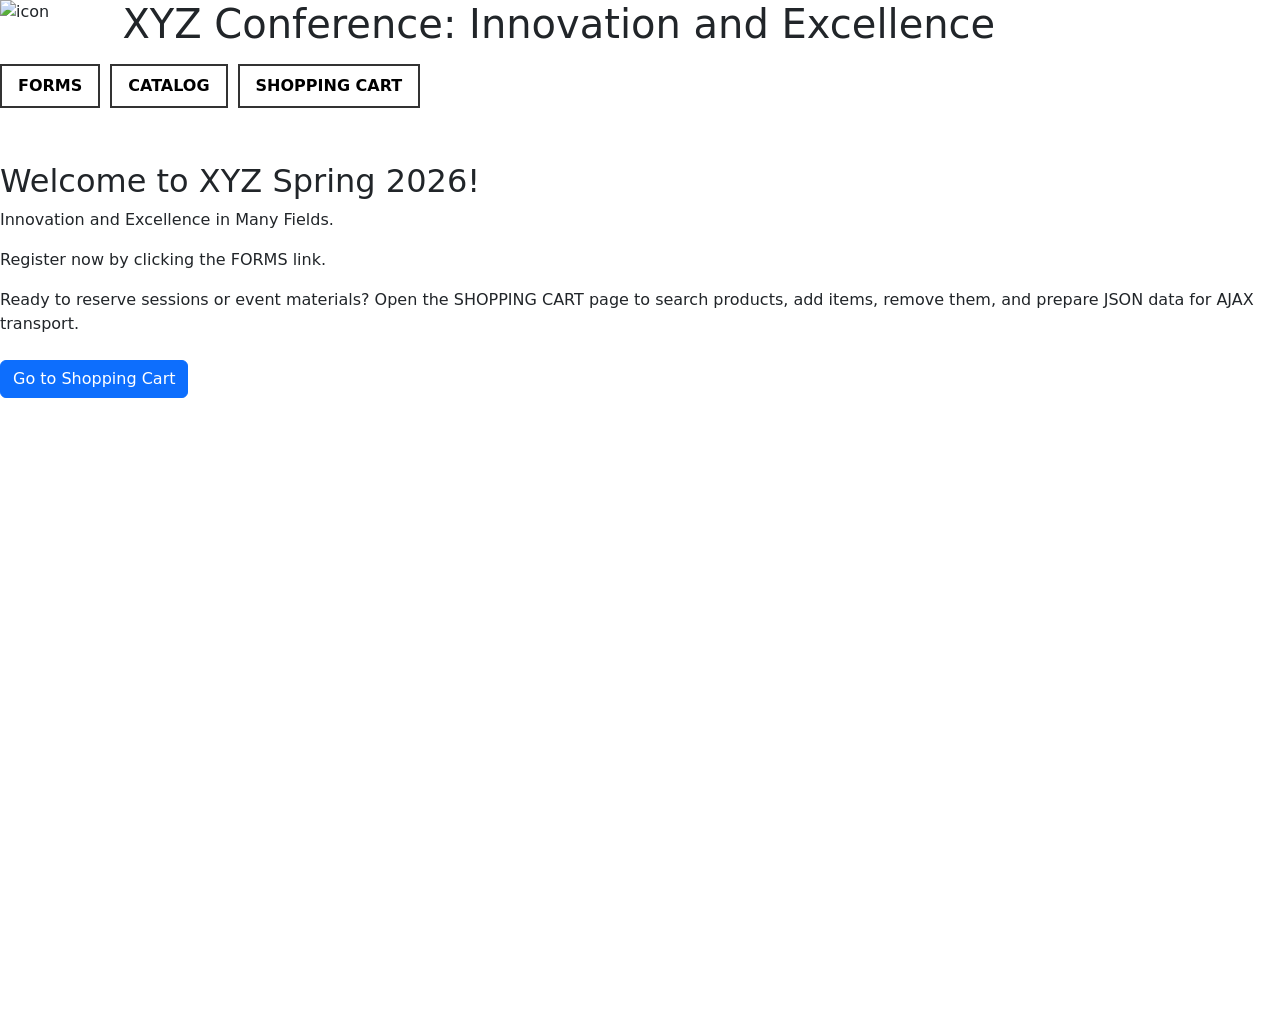
==== index.html @ c7ce22f6 "Shopping Cart Update" ====
<!DOCTYPE html>
<html>
<head>
    <meta charset="UTF-8">
    <meta name="viewport" content="width=device-width, initial-scale=1.0">
    <title>Conference -- Home</title>
    <link href='https://cdn.jsdelivr.net/npm/bootstrap@5.3.0/dist/css/bootstrap.min.css' rel='stylesheet'>
    <link rel="stylesheet" href="style.css">
</head>
<body>

    <header class="icon">         <!-- header icon and navbar -->
        <img src="https://upload.wikimedia.org/wikipedia/commons/thumb/1/14/Product_sample_icon_picture.png/500px-Product_sample_icon_picture.png" alt="icon"/>
        <h1>XYZ Conference: Innovation and Excellence</h1>
        
        <nav class='navbar'>
          <ul>
            <li>
              <a href='forms.html'>FORMS</a>
            </li>
            <li>
              <a href= 'catalog.html'>CATALOG</a>
      
            
            </li>
            <li>
              <a href='cart.html'>SHOPPING CART</a>
            </li>
          </ul>
        </nav>
 
    </header>

    <div class="bg_home">         <!-- bg image & text -->
      <div class="home_text">
        <h2>Welcome to XYZ Spring 2026!</h2>
        <p>Innovation and Excellence in Many Fields.</p>
        <p>Register now by clicking the FORMS link.</p>
        <p>Ready to reserve sessions or event materials? Open the SHOPPING CART page to search products, add items, remove them, and prepare JSON data for AJAX transport.</p>
        <a class="btn btn-primary mt-2" href="cart.html">Go to Shopping Cart</a>
    </div>
    </div>
    


</body>
</html>
---- style.css ----
#f input {
  margin-bottom: 7px;
}

.bg_home {                       /*background image for homepage*/
    min-height: 100vh;
    
    background:
        linear-gradient(
            to bottom,
            rgba(255,255,255,1) 0%,
            rgba(255,255,255,0.9) 20%,
            rgba(255,255,255,0.6) 33%,
            rgba(255,255,255,0.15) 50%,
            rgba(255,255,255,0) 70%
        ),
        url("https://images.pexels.com/photos/5026349/pexels-photo-5026349.jpeg");

    background-size: 100%;
    background-position: center;
    background-repeat: no-repeat;
}

.home_text {
  position: absolute;
  top: 18%;
  z-index: 5;
}

.icon img {
  float: left;
  width: 8%;
  height: auto;
  margin-right: 20px;
}
.icon h1 {
  margin-left: 10px;
  position: relative
}

.navbar ul {
  list-style: none;
  display: flex;
  gap: 10px;
  margin: 0;
  padding: 0;
}

.navbar a {
    text-decoration: none;
    color: #000;
    font-weight: bold;
    border: 2px solid #333; 
    padding: 8px 16px;
    display: inline-block;
    transition: background-color 0.3s;
}

.navbar a:hover {
    background-color: #f0f0f0;
}
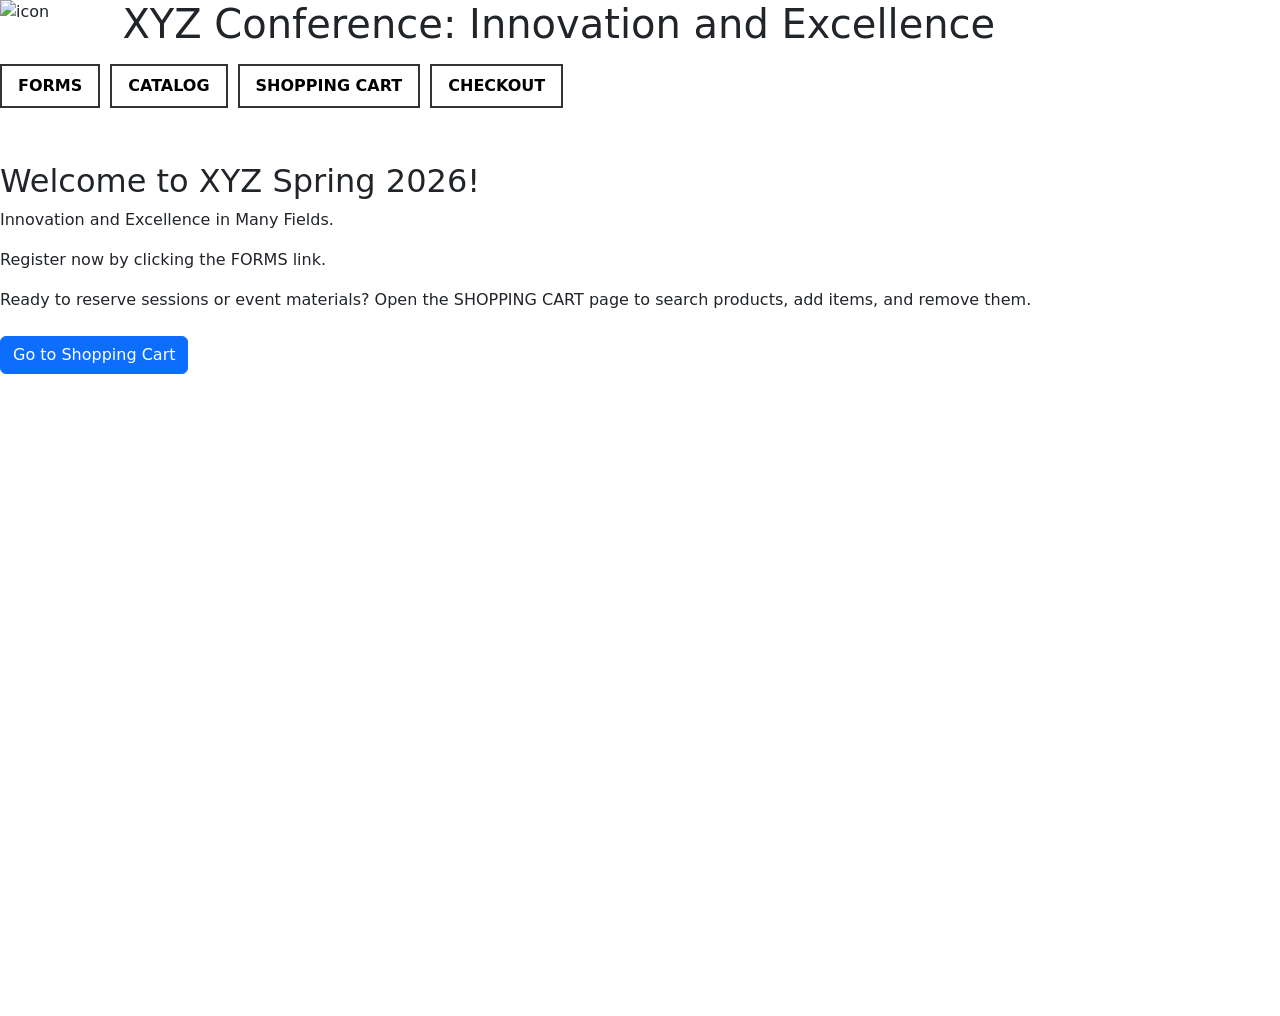
==== commit 44967f13: "Update index.html added checkout link to navbar" ====
--- a/index.html
+++ b/index.html
@@ -26,6 +26,10 @@
             <li>
               <a href='cart.html'>SHOPPING CART</a>
             </li>
+            </li>
+            <li>
+              <a href='cart.html'>CHECKOUT</a>
+            </li>
           </ul>
         </nav>
  
@@ -36,7 +40,7 @@
         <h2>Welcome to XYZ Spring 2026!</h2>
         <p>Innovation and Excellence in Many Fields.</p>
         <p>Register now by clicking the FORMS link.</p>
-        <p>Ready to reserve sessions or event materials? Open the SHOPPING CART page to search products, add items, remove them, and prepare JSON data for AJAX transport.</p>
+        <p>Ready to reserve sessions or event materials? Open the SHOPPING CART page to search products, add items, and remove them.</p>
         <a class="btn btn-primary mt-2" href="cart.html">Go to Shopping Cart</a>
     </div>
     </div>
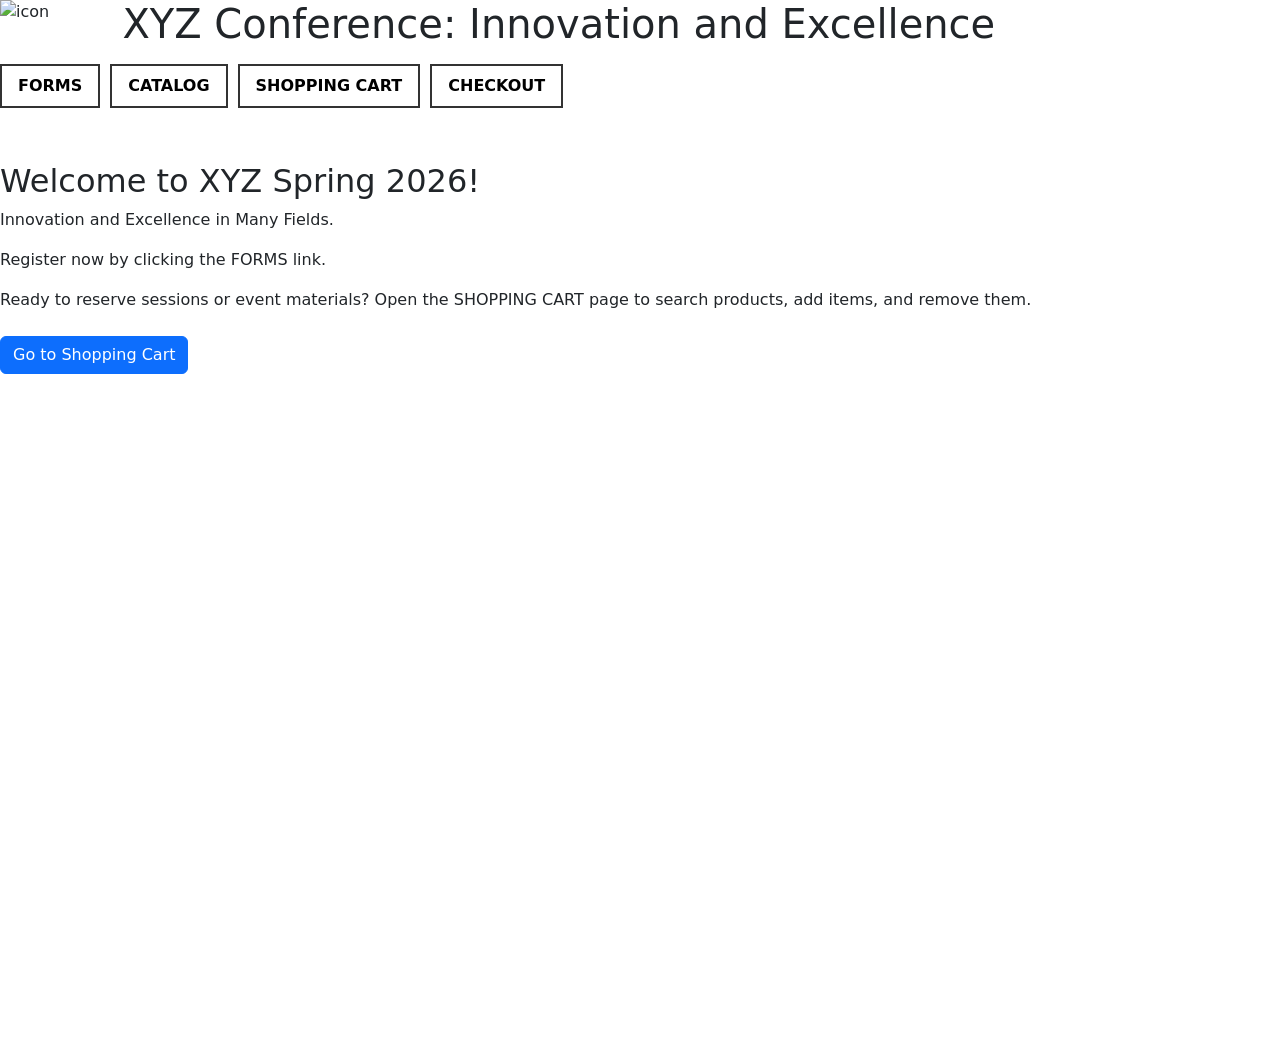
==== commit 6df0b807: "updated" ====
--- a/index.html
+++ b/index.html
@@ -44,8 +44,12 @@
         <a class="btn btn-primary mt-2" href="cart.html">Go to Shopping Cart</a>
     </div>
     </div>
-    
 
+    <div id="finalization-root" class="container my-5"></div>
 
+    <script src="https://unpkg.com/react@18/umd/react.development.js"></script>
+    <script src="https://unpkg.com/react-dom@18/umd/react-dom.development.js"></script>
+    <script src="https://unpkg.com/@babel/standalone/babel.min.js"></script>
+    <script type="text/babel" src="finalization.jsx"></script>
 </body>
 </html>
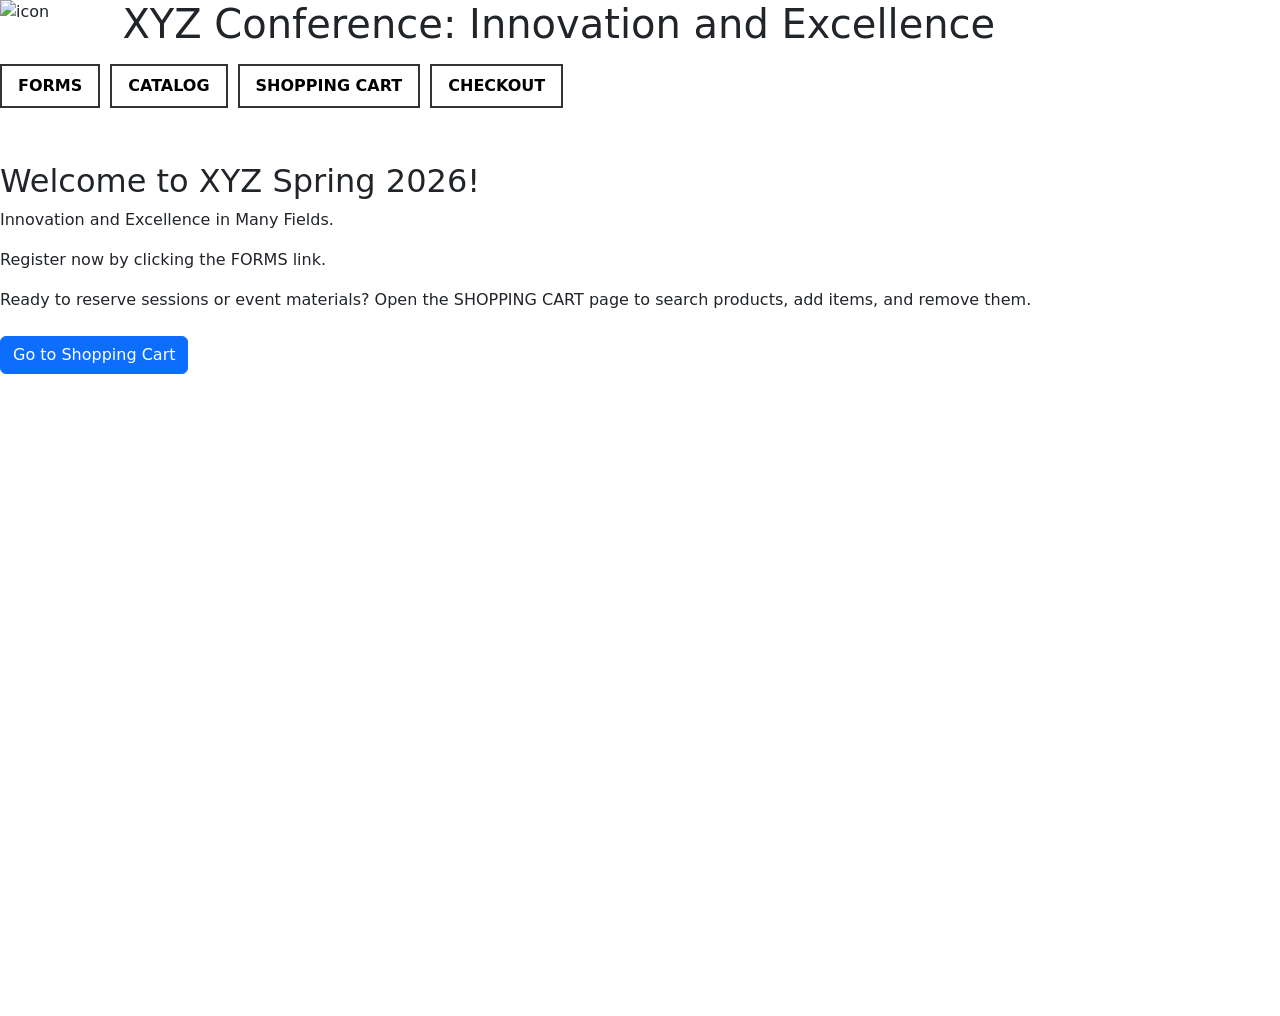
==== commit a4716ab4: "updated" ====
--- a/index.html
+++ b/index.html
@@ -28,7 +28,7 @@
             </li>
             </li>
             <li>
-              <a href='cart.html'>CHECKOUT</a>
+              <a href='checkout.html'>CHECKOUT</a>
             </li>
           </ul>
         </nav>
@@ -44,12 +44,8 @@
         <a class="btn btn-primary mt-2" href="cart.html">Go to Shopping Cart</a>
     </div>
     </div>
+    
 
-    <div id="finalization-root" class="container my-5"></div>
 
-    <script src="https://unpkg.com/react@18/umd/react.development.js"></script>
-    <script src="https://unpkg.com/react-dom@18/umd/react-dom.development.js"></script>
-    <script src="https://unpkg.com/@babel/standalone/babel.min.js"></script>
-    <script type="text/babel" src="finalization.jsx"></script>
 </body>
 </html>
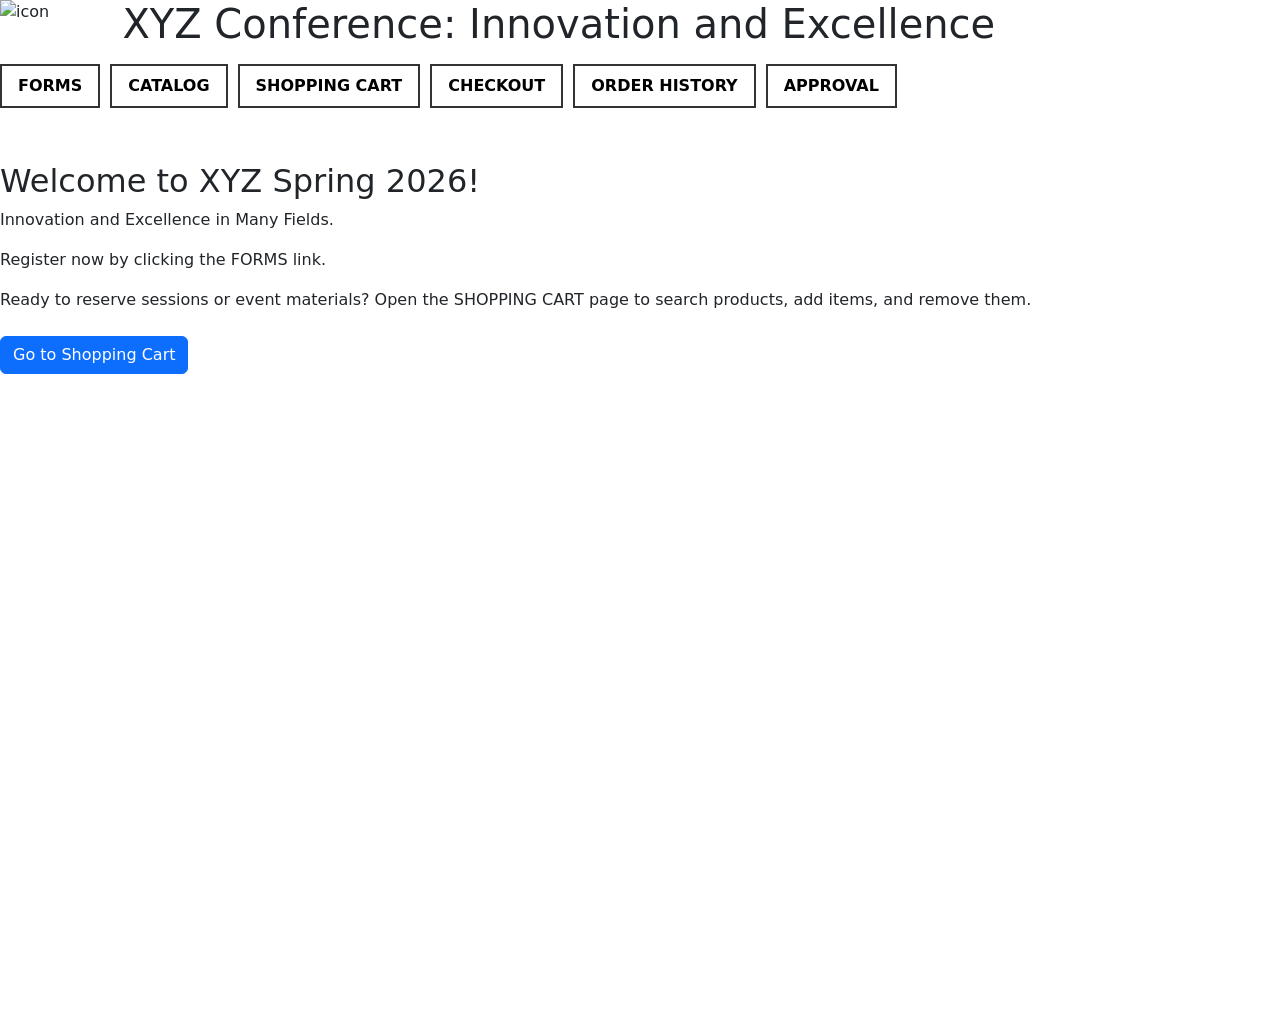
==== commit 1af12ec4: "Updated for approval system." ====
--- a/index.html
+++ b/index.html
@@ -30,6 +30,12 @@
             <li>
               <a href='checkout.html'>CHECKOUT</a>
             </li>
+            <li>
+              <a href='order-history.html'>ORDER HISTORY</a>
+            </li>
+            <li>
+              <a href='approval.html'>APPROVAL</a>
+            </li>
           </ul>
         </nav>
  
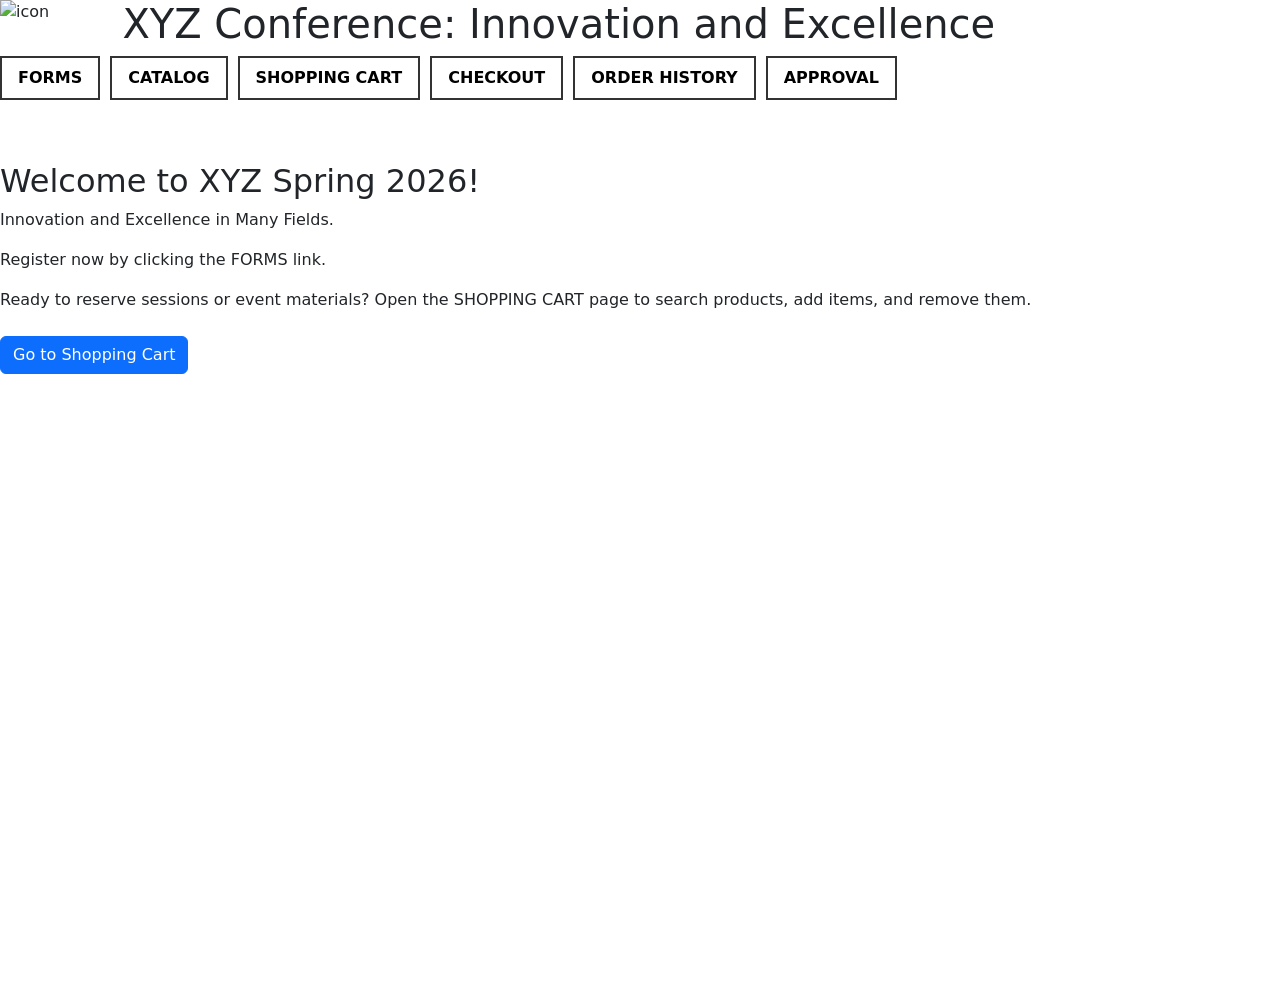
==== commit 09f921ec: "updated" ====
--- a/index.html
+++ b/index.html
@@ -13,7 +13,7 @@
         <img src="https://upload.wikimedia.org/wikipedia/commons/thumb/1/14/Product_sample_icon_picture.png/500px-Product_sample_icon_picture.png" alt="icon"/>
         <h1>XYZ Conference: Innovation and Excellence</h1>
         
-        <nav class='navbar'>
+        <nav class='home-navbar'>
           <ul>
             <li>
               <a href='forms.html'>FORMS</a>
@@ -25,7 +25,6 @@
             </li>
             <li>
               <a href='cart.html'>SHOPPING CART</a>
-            </li>
             </li>
             <li>
               <a href='checkout.html'>CHECKOUT</a>
--- a/style.css
+++ b/style.css
@@ -1,5 +1,28 @@
 #f input {
   margin-bottom: 7px;
+}
+
+.required-asterisk {
+  color: #dc3545;
+  font-weight: 700;
+}
+
+.site-navbar {
+  box-shadow: 0 1px 0 rgba(0, 0, 0, 0.08);
+}
+
+.site-navbar .nav-link {
+  font-weight: 600;
+}
+
+.site-page {
+  background-color: #f8f9fa;
+  min-height: 100vh;
+}
+
+.site-main {
+  padding-top: 1.5rem;
+  padding-bottom: 2rem;
 }
 
 .bg_home {                       /*background image for homepage*/
@@ -38,7 +61,7 @@
   position: relative
 }
 
-.navbar ul {
+.home-navbar ul {
   list-style: none;
   display: flex;
   gap: 10px;
@@ -46,7 +69,7 @@
   padding: 0;
 }
 
-.navbar a {
+.home-navbar a {
     text-decoration: none;
     color: #000;
     font-weight: bold;
@@ -56,7 +79,7 @@
     transition: background-color 0.3s;
 }
 
-.navbar a:hover {
+.home-navbar a:hover {
     background-color: #f0f0f0;
 }
 
